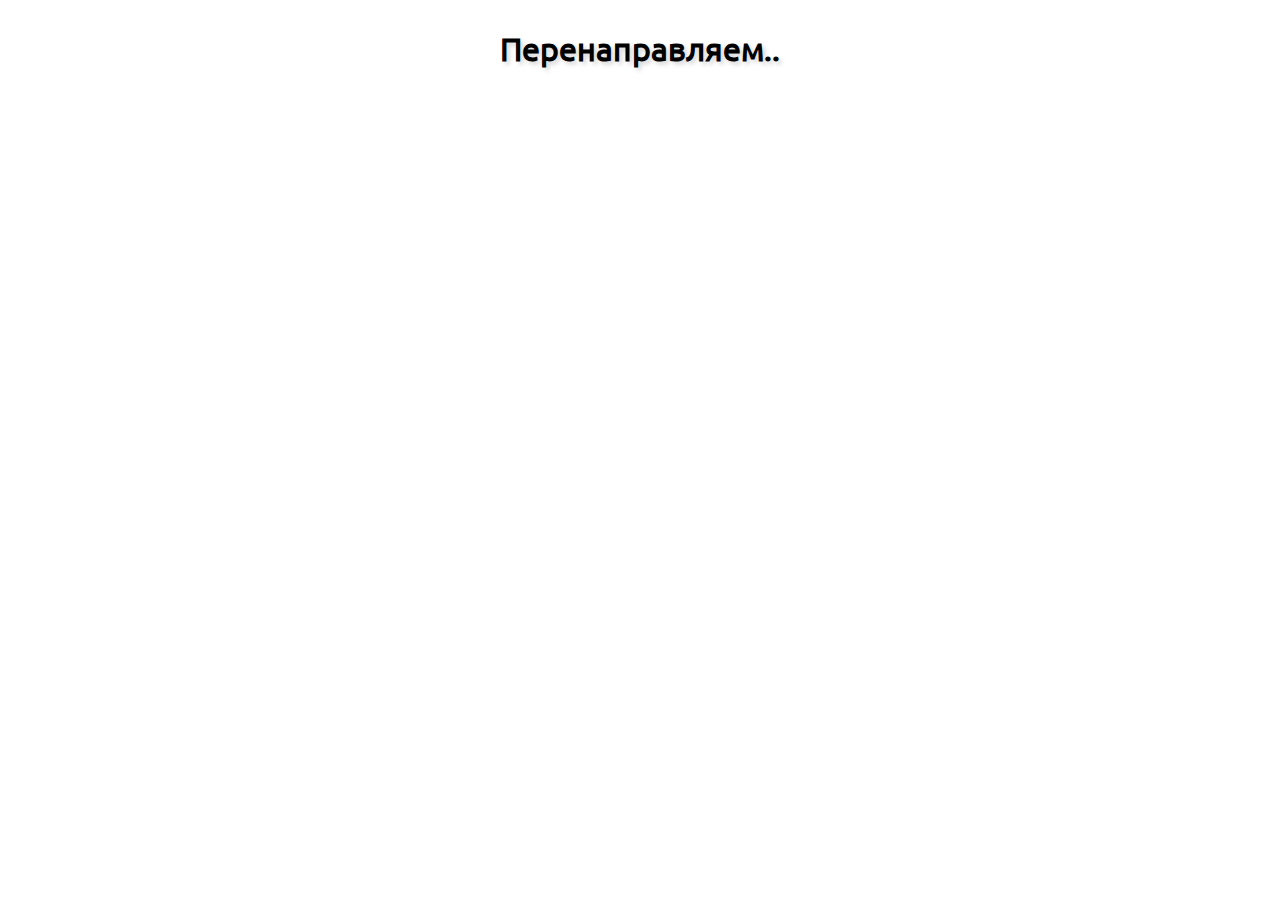
==== redirect.html @ 1a007c7f "f" ====
<!Doctype html>
<html>
    <head>
	 <meta charset="UTF-8">
	 <title>Redirect</title>
	 <link href="style.css" rel="stylesheet">
	 <meta http-equiv="refresh" content="1;URL=http://www.dzonline-ru.1gb.ru/" />
	 <link href="redirect.css" rel="stylesheet">
      <link rel="shortcut icon" href="favicon.ico" type="image/x-icon">
 

	</head>
	
	<body>
	
	<div class = "redirect">
	<h1>Перенаправляем..</h1>
	
	<div class = "table">
	<center><iframe data-aa='839122' src='//ad.a-ads.com/839122?size=728x90' scrolling='no' style='width:728px; height:90px; border:0px; padding:0;overflow:hidden' allowtransparency='true'></iframe></center>
	</div>
	
	
	
	</div>
	</body>
---- style.css ----
.container
{
	width: 960px;
	margin: 0 auto;  
	max-width: 60em;
}

h1
{
    font-family: Ubuntu, Arial;
	
	text-shadow: 3px 3px 4px rgba(150, 150, 150, 0.37);
	paddin-bottom: 50px;
	
}



}
body
{
	
	padding: 0;

	margin: 0;

}
h2
{
	font-family: Ubuntu, Arial;
}

h3
{
	font-family: Ubuntu, Arial;
	
}

h4
{
	font-family: Ubuntu, Arial;
}

.letter
{
	background-color: #EA5454;
}


.ist
{
   background-color: #C4C2FF;
   text-decoration: none; /* Отменяем подчеркивание у ссылки */   
}

.vpr
{
   background-color: #C4C2FF;	
}

.ist2
{
     
	 background-color: #C4C2FF;
     text-decoration: none;
}


hr
{
	border: none; /* Убираем границу для браузера Firefox */
    color: #B8BBFF; /* Цвет линии для остальных браузеров */
    background-color:#B8BBFF; 
    height: 2px;


}

.dima
{
    margin: 0 auto;
    text-align: center;
    width: 25em;
    border: 0.3em solid #576EFF;

    background-color: #B8BBFF;
    transition: 0.3s;
	font-family: Arial;
   -webkit-box-shadow: 0px 6px 5px 0px rgba(50, 50, 50, 0.81);
-moz-box-shadow:    0px 6px 5px 0px rgba(50, 50, 50, 0.81);
box-shadow:         0px 6px 5px 0px rgba(50, 50, 50, 0.81);
      -moz-border-radius-topleft: 3px;
    -webkit-border-top-left-radius: 3px;
    border-top-left-radius: 3px;
   -moz-border-radius-topright: 3px;
   -webkit-border-top-right-radius: 3px;
   border-top-right-radius: 3px;
   -moz-border-radius-bottomright: 30px;
   -webkit-border-bottom-right-radius: 30px;
   border-bottom-right-radius: 30px;
    -moz-border-radius-bottomleft: 30px;
   -webkit-border-bottom-left-radius: 30px;
border-bottom-left-radius: 30px;
	 

}

   .dima:hover {
    background: #6B80FF;
	border: 0.4em solid #0020F0;
	border-radius: 5px;

   }
    

	 @font-face {
    font-family: Ubuntu; /* Гарнитура шрифта */
    src: url(fonts/Ubuntu.ttf); /* Путь к файлу со шрифтом */
 }
 
@media (max-width: 1280px){
 

   
   h1
   {
	 font-size: 200%;  
   }
   
   .game
   {
	   display: none;
   }
   .panel
{
	
	width: 100%;
	background-color:#B8BBFF;
	height: 60px;
	position: relative;

}
   
   h2
   {
	font-size: 120%;
}




h3
{
	font-size: 100%;
	
}




h4
{
font-size: 15px;
}


    .container
	{
	height: 100%;
    overflow-x: hidden;
	width: 960px;
	}


p{
	font-size: 13px;
	font-family: Verdana;
}

pre
{
	font-family: Verdana;
	font-size: 180%;
}



b
{
	font-size: 20px;
}

.dima
{
	width: 80%;
	
}



}


 
 @media  (max-height: 729px) and (max-width: 1281px){
 
	
      pre
    {
	
	font-size: 150%;
     }
 
	
	h1
	{
		font-size: 250%;
	}
	
	h3
	{
		font-size: 150%;
		
		
	}
	
	h2
	{
		font-size: 190%;
	}
	h4
	{
		font-size: 120%;
		
	}
	
	p
	{
		font-size: 105%;
	}
	.dima
{
	width: 55%;
	
}
	
	

	
}
 
 @media screen and (max-width: 2000px){
	
    .container
	{
    width: 1140px;
	
	
 
	}
}
---- redirect.css ----
.redirect
{

	width: 960px;
	margin: 0 auto;  
	max-width: 60em;

}

.table
{
	backgroung-color:#B8BBFF;
}



h1
{
	text-align: center;
}

@media (max-width: 1280px){
 

   
   h1
   {
	 font-size: 200%;  
   }
   


    .redirect
	{
	height: 100%;
    overflow-x: hidden;

	}





}


 
 @media  (max-height: 721px) and (max-width: 1281px){
 
	

	
	h1
	{
		font-size: 250%;
	}

	
	

	
}
 
 @media screen and (max-width: 2000px){
	
    .redirect
	{
    width: 1140px;
	
	
 
	}
}
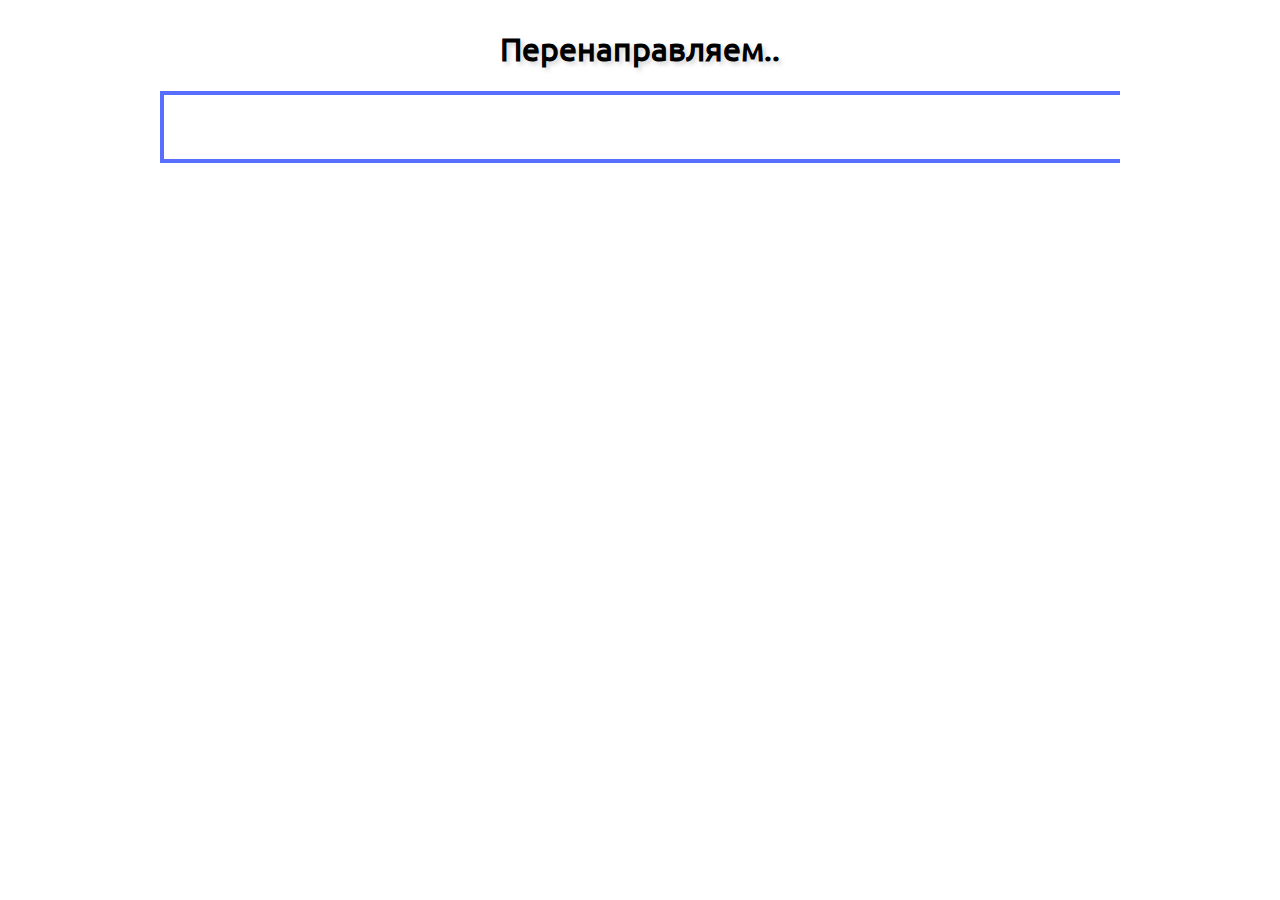
==== commit 456339b0: "f" ====
--- a/redirect.html
+++ b/redirect.html
@@ -17,7 +17,9 @@
 	<h1>Перенаправляем..</h1>
 	
 	<div class = "table">
-	<center><iframe data-aa='839122' src='//ad.a-ads.com/839122?size=728x90' scrolling='no' style='width:728px; height:90px; border:0px; padding:0;overflow:hidden' allowtransparency='true'></iframe></center>
+	<center><iframe data-aa='839122' src='//ad.a-ads.com/839122?size=468x60' scrolling='no' style='width:468px; height:60px; border:0px; padding:0;overflow:hidden' allowtransparency='true'></iframe></iframe></center>
+	
+	
 	</div>
 	
 	
--- a/redirect.css
+++ b/redirect.css
@@ -10,6 +10,9 @@
 .table
 {
 	backgroung-color:#B8BBFF;
+	border: 0.3em solid #576EFF;
+	width: 110%;
+	height: 110%;
 }
 
 
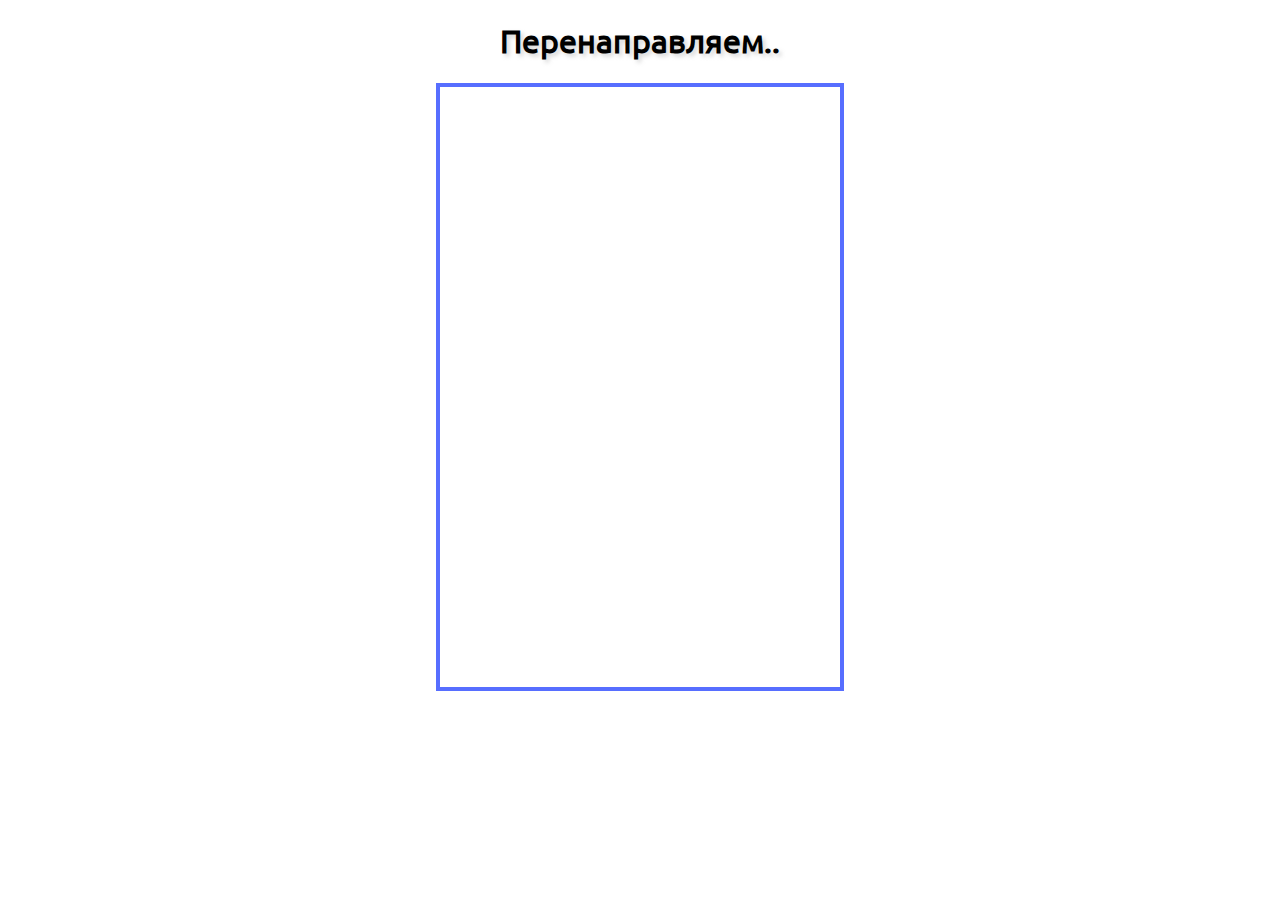
==== commit 61c07dc2: "f" ====
--- a/redirect.html
+++ b/redirect.html
@@ -16,11 +16,11 @@
 	<div class = "redirect">
 	<h1>Перенаправляем..</h1>
 	
-	<div class = "table">
-	<center><iframe data-aa='839122' src='//ad.a-ads.com/839122?size=468x60' scrolling='no' style='width:468px; height:60px; border:0px; padding:0;overflow:hidden' allowtransparency='true'></iframe></iframe></center>
+	<center><div class = "table">
+	<iframe data-aa='865847' src='//ad.a-ads.com/865847?size=336x280' scrolling='no' style='width:336px; height:280px; border:0px; padding:0;overflow:hidden' allowtransparency='true'></iframe></center>
 	
 	
-	</div>
+	</div></center>
 	
 	
 	
--- a/redirect.css
+++ b/redirect.css
@@ -3,16 +3,17 @@
 
 	width: 960px;
 	margin: 0 auto;  
-	max-width: 60em;
+
 
 }
 
 .table
 {
-	backgroung-color:#B8BBFF;
+	backgroung-color: #B8BBFF;
 	border: 0.3em solid #576EFF;
-	width: 110%;
-	height: 110%;
+	width: 400px;
+	height: 600px;
+	margin: 0 auto;
 }
 
 
@@ -22,55 +23,3 @@
 	text-align: center;
 }
 
-@media (max-width: 1280px){
- 
-
-   
-   h1
-   {
-	 font-size: 200%;  
-   }
-   
-
-
-    .redirect
-	{
-	height: 100%;
-    overflow-x: hidden;
-
-	}
-
-
-
-
-
-}
-
-
- 
- @media  (max-height: 721px) and (max-width: 1281px){
- 
-	
-
-	
-	h1
-	{
-		font-size: 250%;
-	}
-
-	
-	
-
-	
-}
- 
- @media screen and (max-width: 2000px){
-	
-    .redirect
-	{
-    width: 1140px;
-	
-	
- 
-	}
-}